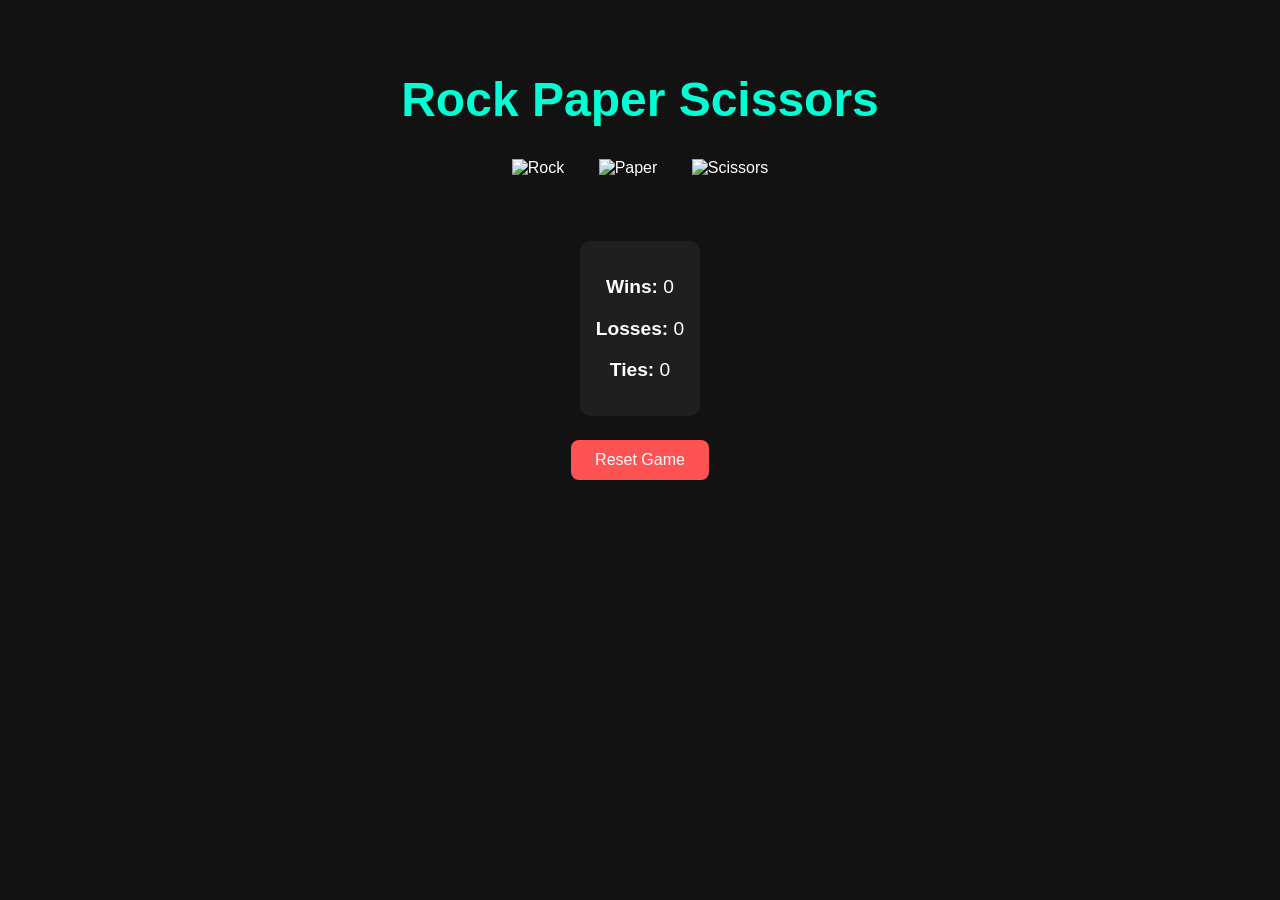
==== index.html @ a77119f1 "CHANGING HTML FILE NAME changing HTML file name from 08-rock-paper-scissors to index for clean deplo" ====
<!DOCTYPE html>
<html lang="en">
<head>
  <meta charset="UTF-8" />
  <meta name="viewport" content="width=device-width, initial-scale=1.0"/>
  <title>Rock Paper Scissors</title>
  <style>
    body {
      background-color: #121212;
      color: #ffffff;
      font-family: 'Segoe UI', Tahoma, Geneva, Verdana, sans-serif;
      text-align: center;
      padding: 2rem;
    }

    h1 {
      font-size: 3rem;
      margin-bottom: 1rem;
      color: #00ffd5;
    }

    .choices {
      margin: 2rem 0;
    }

    .choices img {
      width: 100px;
      margin: 0 15px;
      cursor: pointer;
      transition: transform 0.2s;
    }

    .choices img:hover {
      transform: scale(1.1);
    }

    .scoreboard {
      margin-top: 2rem;
      font-size: 1.2rem;
      background: #1f1f1f;
      padding: 1rem;
      border-radius: 10px;
      display: inline-block;
    }

    .reset-btn {
      margin-top: 1.5rem;
      background: #ff5252;
      border: none;
      padding: 0.7rem 1.5rem;
      font-size: 1rem;
      color: white;
      border-radius: 8px;
      cursor: pointer;
      transition: background 0.2s;
    }

    .reset-btn:hover {
      background: #ff7979;
    }
  </style>
</head>
<body>
  <h1>Rock Paper Scissors</h1>

  <div class="choices">
    <img src="https://img.icons8.com/color/100/rock.png" alt="Rock" onclick="playGame('Rock')">
    <img src="https://img.icons8.com/color/100/paper.png" alt="Paper" onclick="playGame('Paper')">
    <img src="https://img.icons8.com/color/100/scissors.png" alt="Scissors" onclick="playGame('Scissors')">
  </div>

  <p id="result" style="font-size: 1.5rem;"></p>
  <div class="scoreboard">
    <p><strong>Wins:</strong> <span id="wins">0</span></p>
    <p><strong>Losses:</strong> <span id="losses">0</span></p>
    <p><strong>Ties:</strong> <span id="ties">0</span></p>
  </div>

  <br />
  <button class="reset-btn" onclick="resetScore()">Reset Game</button>

  <script>
    let score = JSON.parse(localStorage.getItem('score')) || {
      wins: 0,
      losses: 0,
      ties: 0
    };

    updateScoreboard();

    function playGame(playerMove) {
      const computerMove = pickComputerMove();
      let result = '';

      if (playerMove === computerMove) {
        result = 'It\'s a Tie!';
        score.ties++;
      } else if (
        (playerMove === 'Rock' && computerMove === 'Scissors') ||
        (playerMove === 'Paper' && computerMove === 'Rock') ||
        (playerMove === 'Scissors' && computerMove === 'Paper')
      ) {
        result = 'You Win!';
        score.wins++;
      } else {
        result = 'You Lose!';
        score.losses++;
      }

      localStorage.setItem('score', JSON.stringify(score));
      document.getElementById('result').textContent = `You chose ${playerMove}, computer chose ${computerMove}. ${result}`;
      updateScoreboard();
    }

    function pickComputerMove() {
      const moves = ['Rock', 'Paper', 'Scissors'];
      const randomIndex = Math.floor(Math.random() * 3);
      return moves[randomIndex];
    }

    function updateScoreboard() {
      document.getElementById('wins').textContent = score.wins;
      document.getElementById('losses').textContent = score.losses;
      document.getElementById('ties').textContent = score.ties;
    }

    function resetScore() {
      score = { wins: 0, losses: 0, ties: 0 };
      localStorage.removeItem('score');
      updateScoreboard();
      document.getElementById('result').textContent = '';
    }
  </script>
</body>
</html>
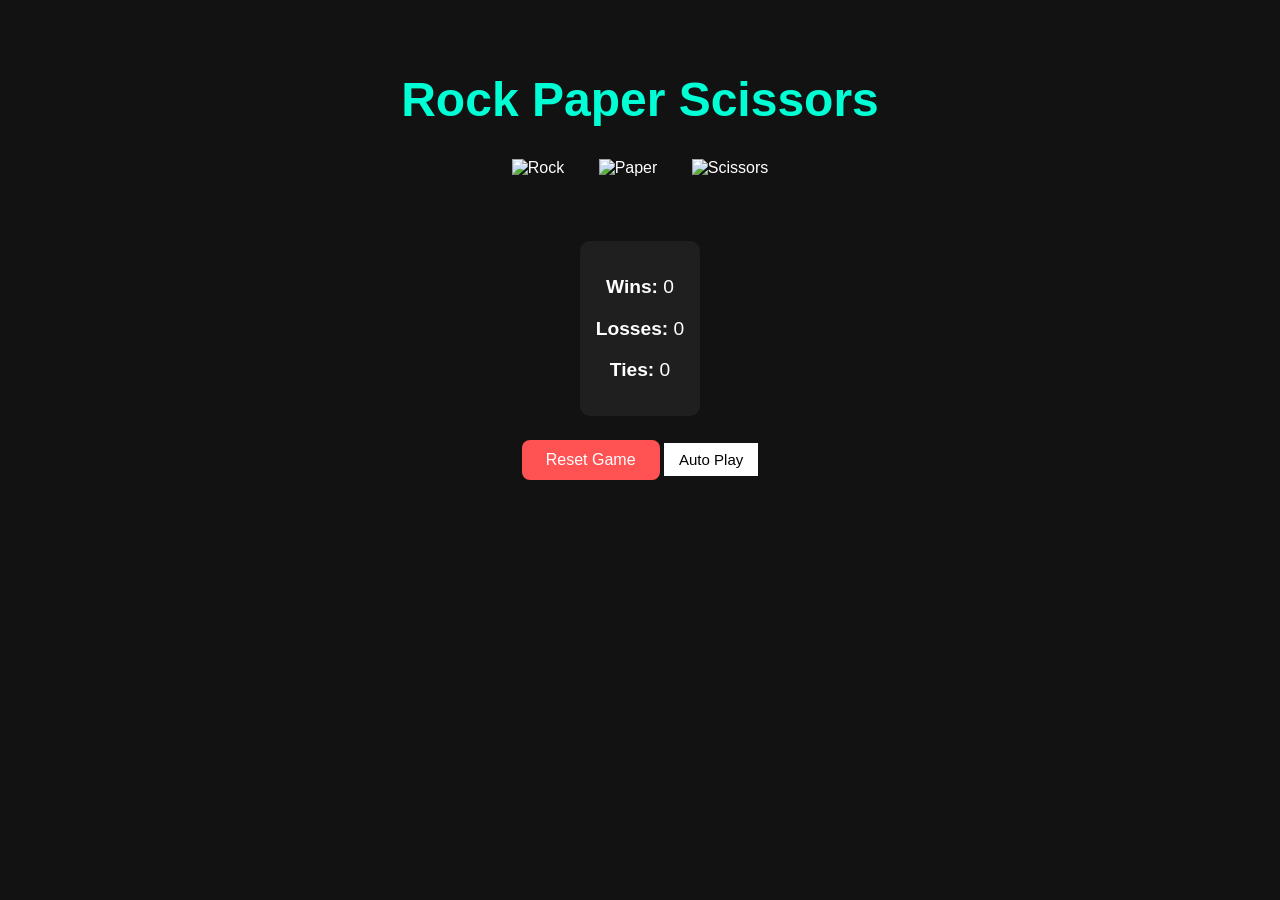
==== commit 82aece5c: "New feature Auto play" ====
--- a/index.html
+++ b/index.html
@@ -4,61 +4,7 @@
   <meta charset="UTF-8" />
   <meta name="viewport" content="width=device-width, initial-scale=1.0"/>
   <title>Rock Paper Scissors</title>
-  <style>
-    body {
-      background-color: #121212;
-      color: #ffffff;
-      font-family: 'Segoe UI', Tahoma, Geneva, Verdana, sans-serif;
-      text-align: center;
-      padding: 2rem;
-    }
-
-    h1 {
-      font-size: 3rem;
-      margin-bottom: 1rem;
-      color: #00ffd5;
-    }
-
-    .choices {
-      margin: 2rem 0;
-    }
-
-    .choices img {
-      width: 100px;
-      margin: 0 15px;
-      cursor: pointer;
-      transition: transform 0.2s;
-    }
-
-    .choices img:hover {
-      transform: scale(1.1);
-    }
-
-    .scoreboard {
-      margin-top: 2rem;
-      font-size: 1.2rem;
-      background: #1f1f1f;
-      padding: 1rem;
-      border-radius: 10px;
-      display: inline-block;
-    }
-
-    .reset-btn {
-      margin-top: 1.5rem;
-      background: #ff5252;
-      border: none;
-      padding: 0.7rem 1.5rem;
-      font-size: 1rem;
-      color: white;
-      border-radius: 8px;
-      cursor: pointer;
-      transition: background 0.2s;
-    }
-
-    .reset-btn:hover {
-      background: #ff7979;
-    }
-  </style>
+  <link rel="stylesheet" href="style.css" />
 </head>
 <body>
   <h1>Rock Paper Scissors</h1>
@@ -79,57 +25,9 @@
   <br />
   <button class="reset-btn" onclick="resetScore()">Reset Game</button>
 
-  <script>
-    let score = JSON.parse(localStorage.getItem('score')) || {
-      wins: 0,
-      losses: 0,
-      ties: 0
-    };
+  <button class = "auto-play-button" onclick = "autoPlay(); "> Auto Play </button>
 
-    updateScoreboard();
-
-    function playGame(playerMove) {
-      const computerMove = pickComputerMove();
-      let result = '';
-
-      if (playerMove === computerMove) {
-        result = 'It\'s a Tie!';
-        score.ties++;
-      } else if (
-        (playerMove === 'Rock' && computerMove === 'Scissors') ||
-        (playerMove === 'Paper' && computerMove === 'Rock') ||
-        (playerMove === 'Scissors' && computerMove === 'Paper')
-      ) {
-        result = 'You Win!';
-        score.wins++;
-      } else {
-        result = 'You Lose!';
-        score.losses++;
-      }
-
-      localStorage.setItem('score', JSON.stringify(score));
-      document.getElementById('result').textContent = `You chose ${playerMove}, computer chose ${computerMove}. ${result}`;
-      updateScoreboard();
-    }
-
-    function pickComputerMove() {
-      const moves = ['Rock', 'Paper', 'Scissors'];
-      const randomIndex = Math.floor(Math.random() * 3);
-      return moves[randomIndex];
-    }
-
-    function updateScoreboard() {
-      document.getElementById('wins').textContent = score.wins;
-      document.getElementById('losses').textContent = score.losses;
-      document.getElementById('ties').textContent = score.ties;
-    }
-
-    function resetScore() {
-      score = { wins: 0, losses: 0, ties: 0 };
-      localStorage.removeItem('score');
-      updateScoreboard();
-      document.getElementById('result').textContent = '';
-    }
-  </script>
+  <!-- External JS file link -->
+  <script src="script.js"></script>
 </body>
 </html>
--- a/style.css
+++ b/style.css
@@ -0,0 +1,62 @@
+  body {
+    background-color: #121212;
+    color: #ffffff;
+    font-family: 'Segoe UI', Tahoma, Geneva, Verdana, sans-serif;
+    text-align: center;
+    padding: 2rem;
+  }
+
+  h1 {
+    font-size: 3rem;
+    margin-bottom: 1rem;
+    color: #00ffd5;
+  }
+
+  .choices {
+    margin: 2rem 0;
+  }
+
+  .choices img {
+    width: 100px;
+    margin: 0 15px;
+    cursor: pointer;
+    transition: transform 0.2s;
+  }
+
+  .choices img:hover {
+    transform: scale(1.1);
+  }
+
+  .scoreboard {
+    margin-top: 2rem;
+    font-size: 1.2rem;
+    background: #1f1f1f;
+    padding: 1rem;
+    border-radius: 10px;
+    display: inline-block;
+  }
+
+  .reset-btn {
+    margin-top: 1.5rem;
+    background: #ff5252;
+    border: none;
+    padding: 0.7rem 1.5rem;
+    font-size: 1rem;
+    color: white;
+    border-radius: 8px;
+    cursor: pointer;
+    transition: background 0.2s;
+  }
+
+  .reset-btn:hover {
+    background: #ff7979;
+  }
+
+  .reset-score-button,
+  .auto-play-button {
+    background-color: white;
+    border: none;
+    font-size: 15px;
+    padding: 8px 15px;
+    cursor: pointer;
+  }
